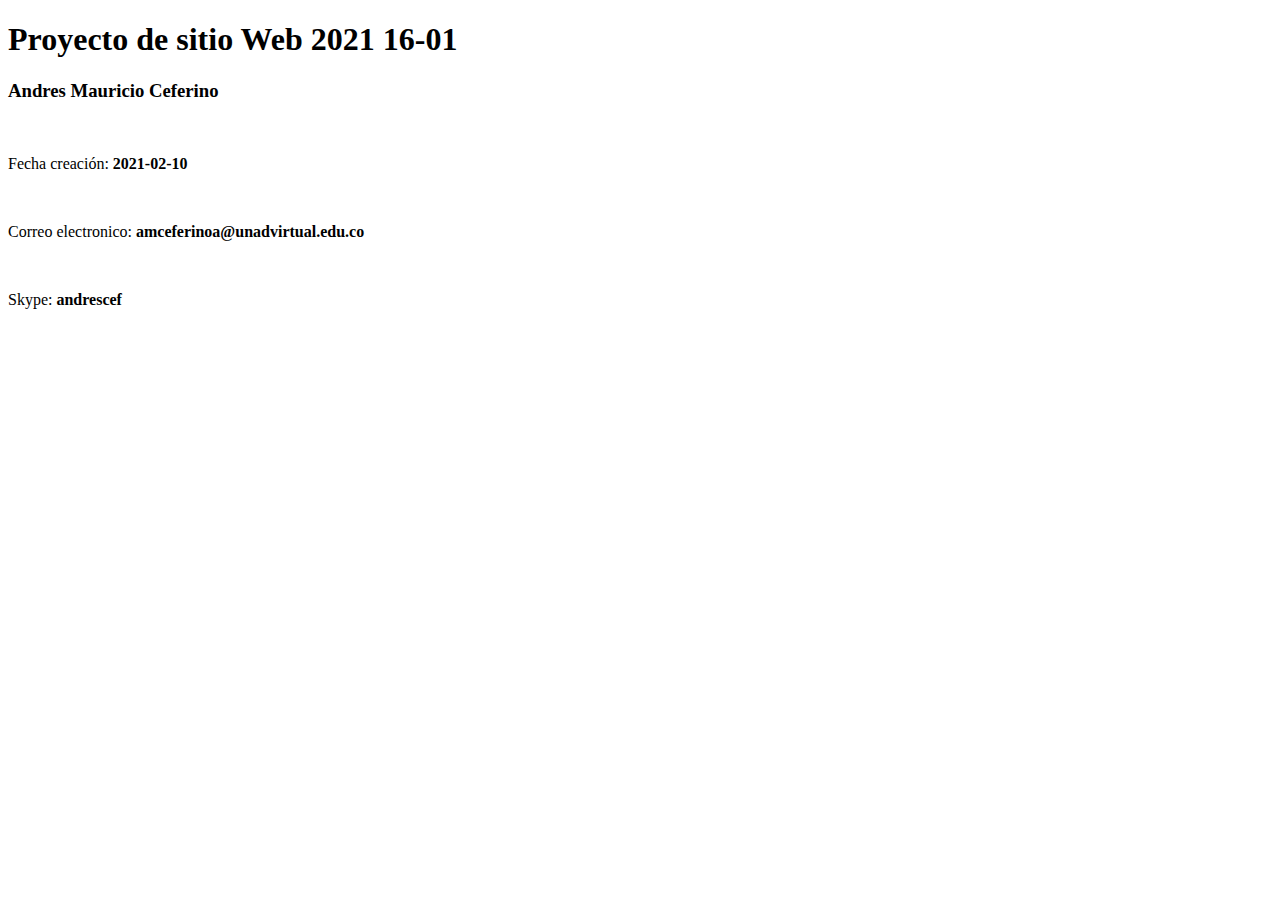
==== index.html @ 3b2cf846 "Create index.html" ====
<!DOCTYPE html>
<html lang="en">
<head>
    <meta charset="UTF-8">
    <meta name="viewport" content="width=device-width, initial-scale=1.0">
    <title>Document</title>
</head>
<body>
    <h1>Proyecto de sitio Web 2021 16-01</h1>
    <h3><b>Andres Mauricio Ceferino</b></h3>
    <br>
    <p>Fecha creación: <b>2021-02-10</b></p>
    <br>
    <p>Correo electronico: <b>amceferinoa@unadvirtual.edu.co</b></p>
    <br>
    <p>Skype: <b>andrescef</b></p>
</body>
</html>
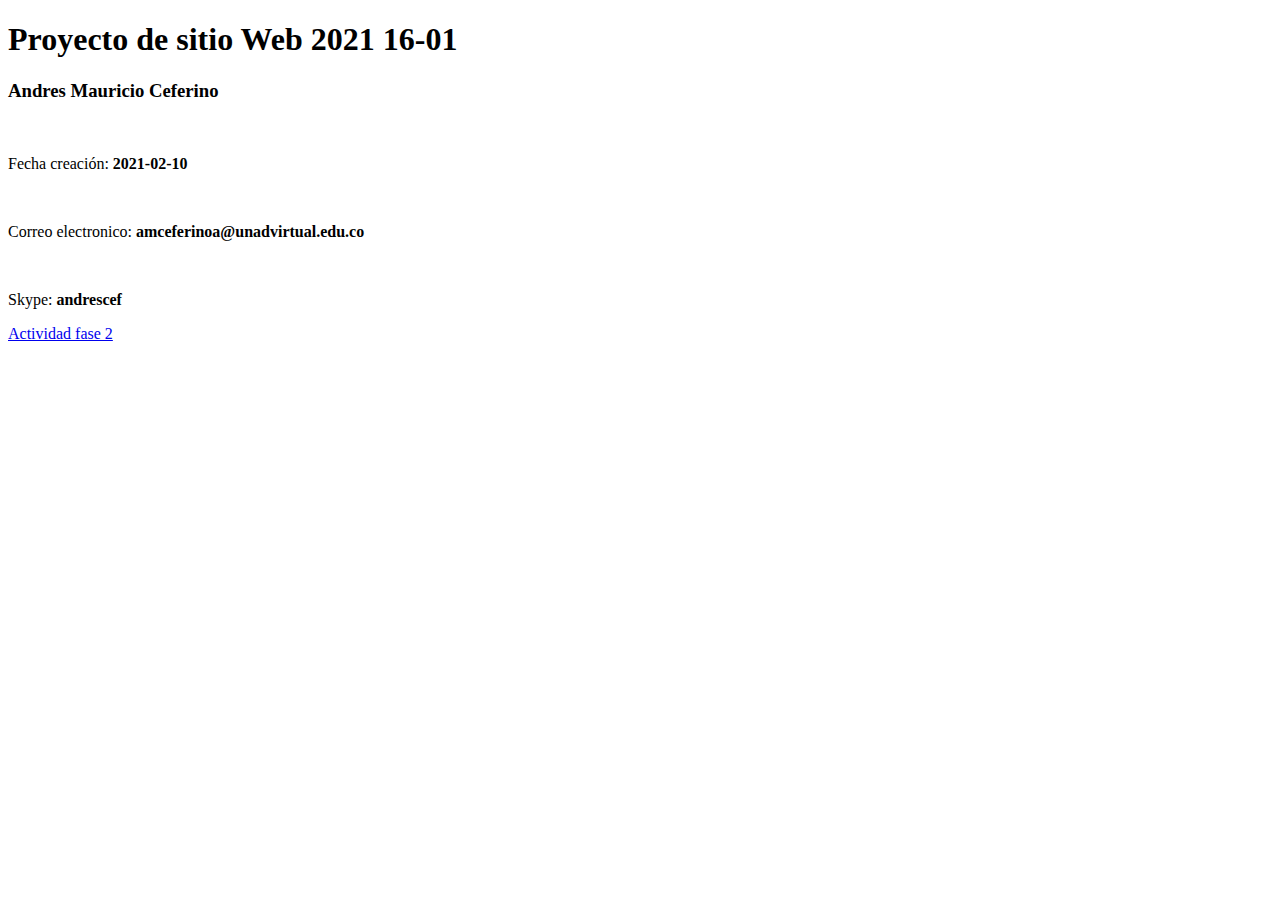
==== commit 6ded0774: "fase2" ====
--- a/index.html
+++ b/index.html
@@ -14,5 +14,8 @@
     <p>Correo electronico: <b>amceferinoa@unadvirtual.edu.co</b></p>
     <br>
     <p>Skype: <b>andrescef</b></p>
+    <p>
+        <a href="fase2/design.html"> Actividad fase 2</a>
+    </p>
 </body>
 </html>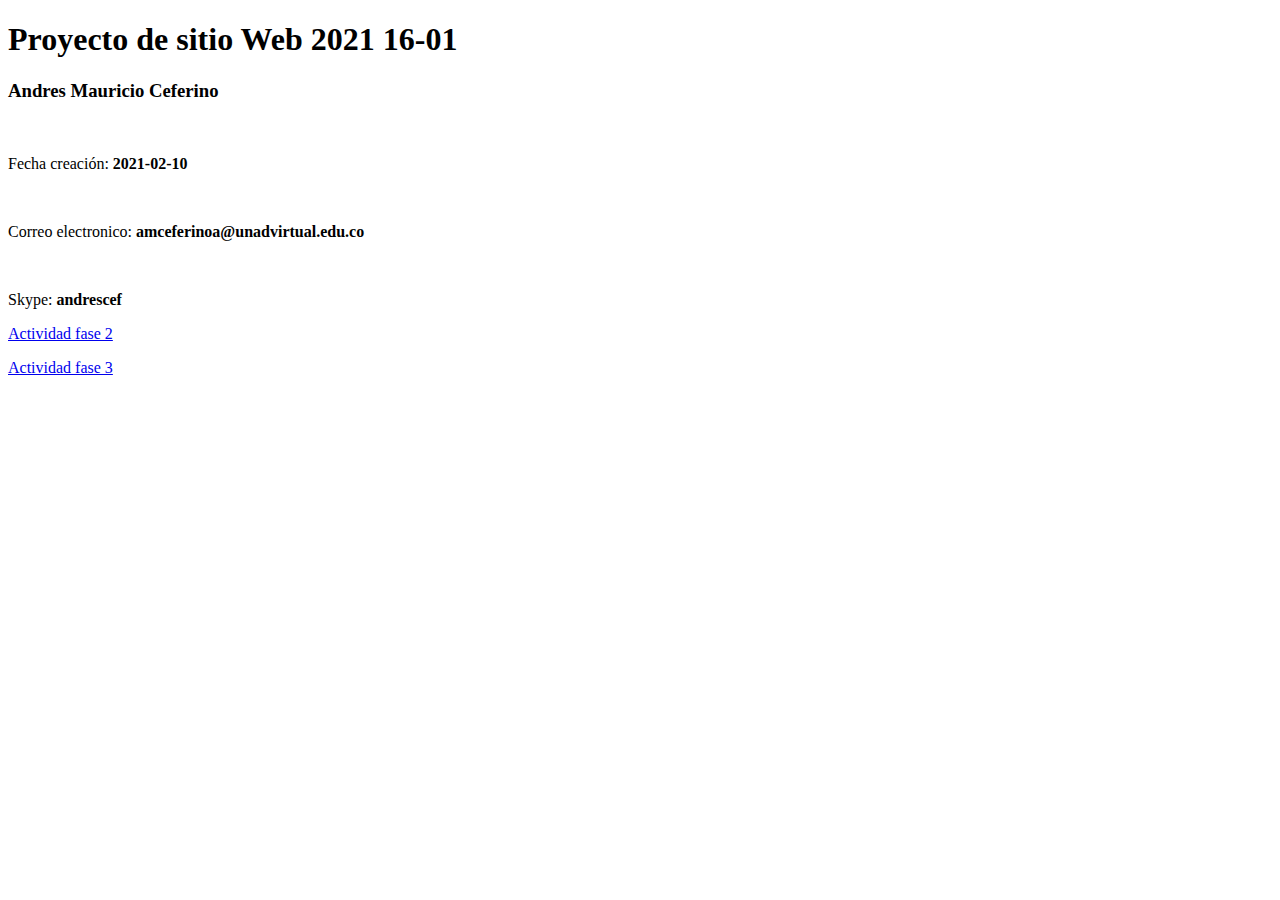
==== commit a6d42bd6: "u" ====
--- a/index.html
+++ b/index.html
@@ -17,5 +17,8 @@
     <p>
         <a href="fase2/design.html"> Actividad fase 2</a>
     </p>
+    <p>
+        <a href="fase3/design.html"> Actividad fase 3</a>
+    </p>
 </body>
 </html>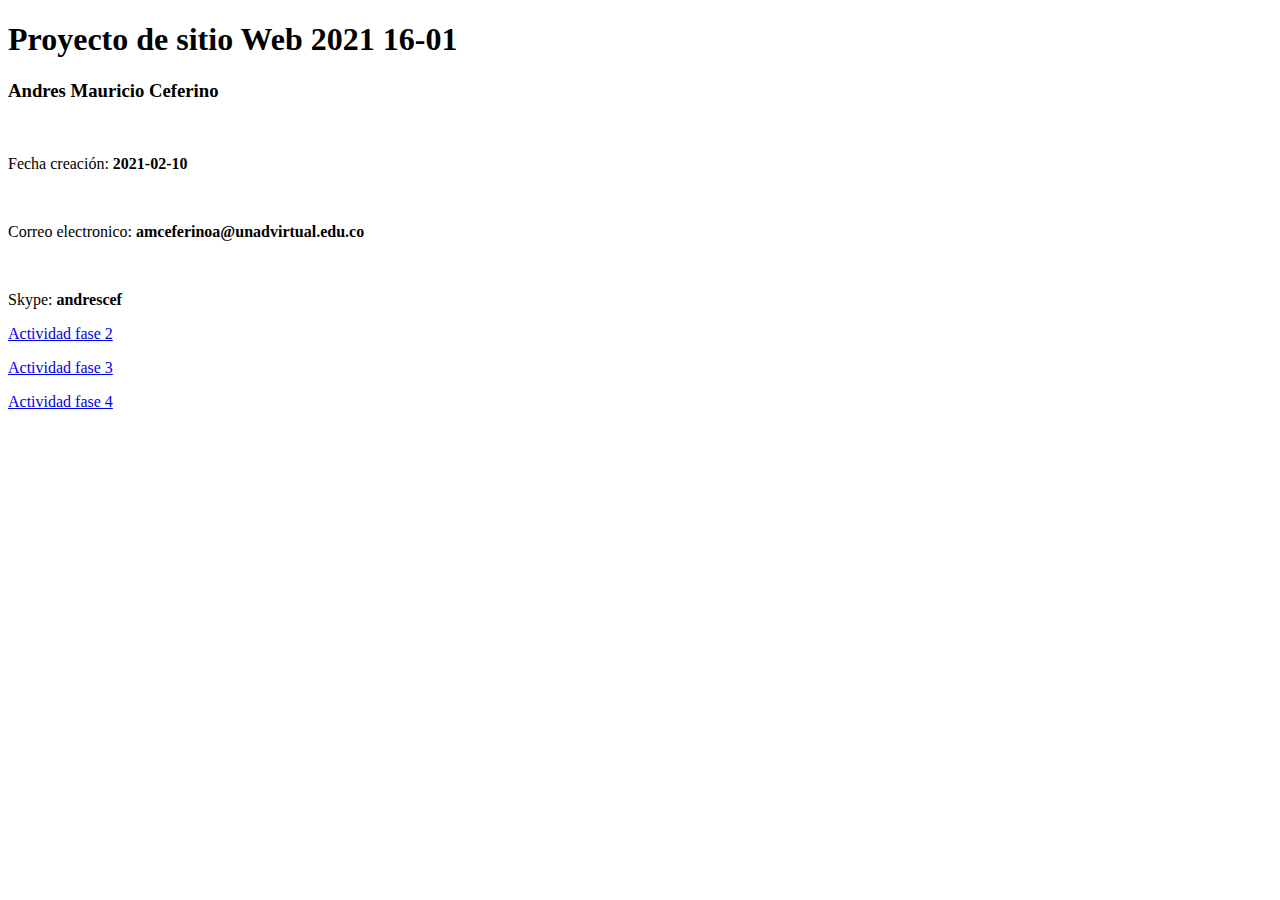
==== commit da4484e7: "fase 4" ====
--- a/index.html
+++ b/index.html
@@ -18,7 +18,10 @@
         <a href="fase2/design.html"> Actividad fase 2</a>
     </p>
     <p>
-        <a href="fase3/design.html"> Actividad fase 3</a>
+        <a href="fase3/index.html"> Actividad fase 3</a>
+    </p>
+    <p>
+        <a href="fase4/index.html"> Actividad fase 4</a>
     </p>
 </body>
 </html>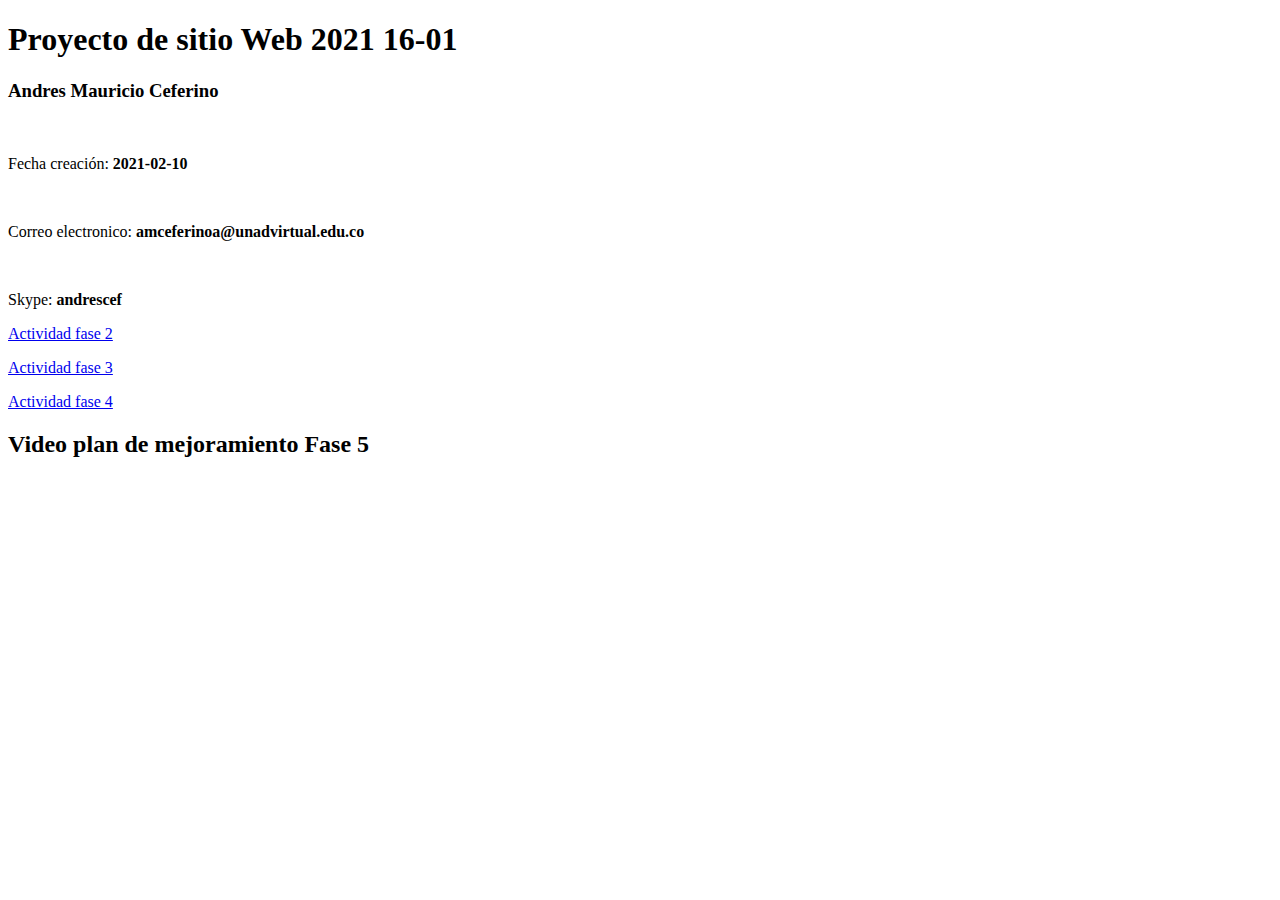
==== commit 2e7bf5af: "video" ====
--- a/index.html
+++ b/index.html
@@ -23,5 +23,7 @@
     <p>
         <a href="fase4/index.html"> Actividad fase 4</a>
     </p>
+    <h2>Video plan de mejoramiento Fase 5</h2>
+    <iframe width="560" height="315" src="https://www.youtube.com/embed/N7jvrtKkJqc" title="YouTube video player" frameborder="0" allow="accelerometer; autoplay; clipboard-write; encrypted-media; gyroscope; picture-in-picture" allowfullscreen></iframe>
 </body>
 </html>